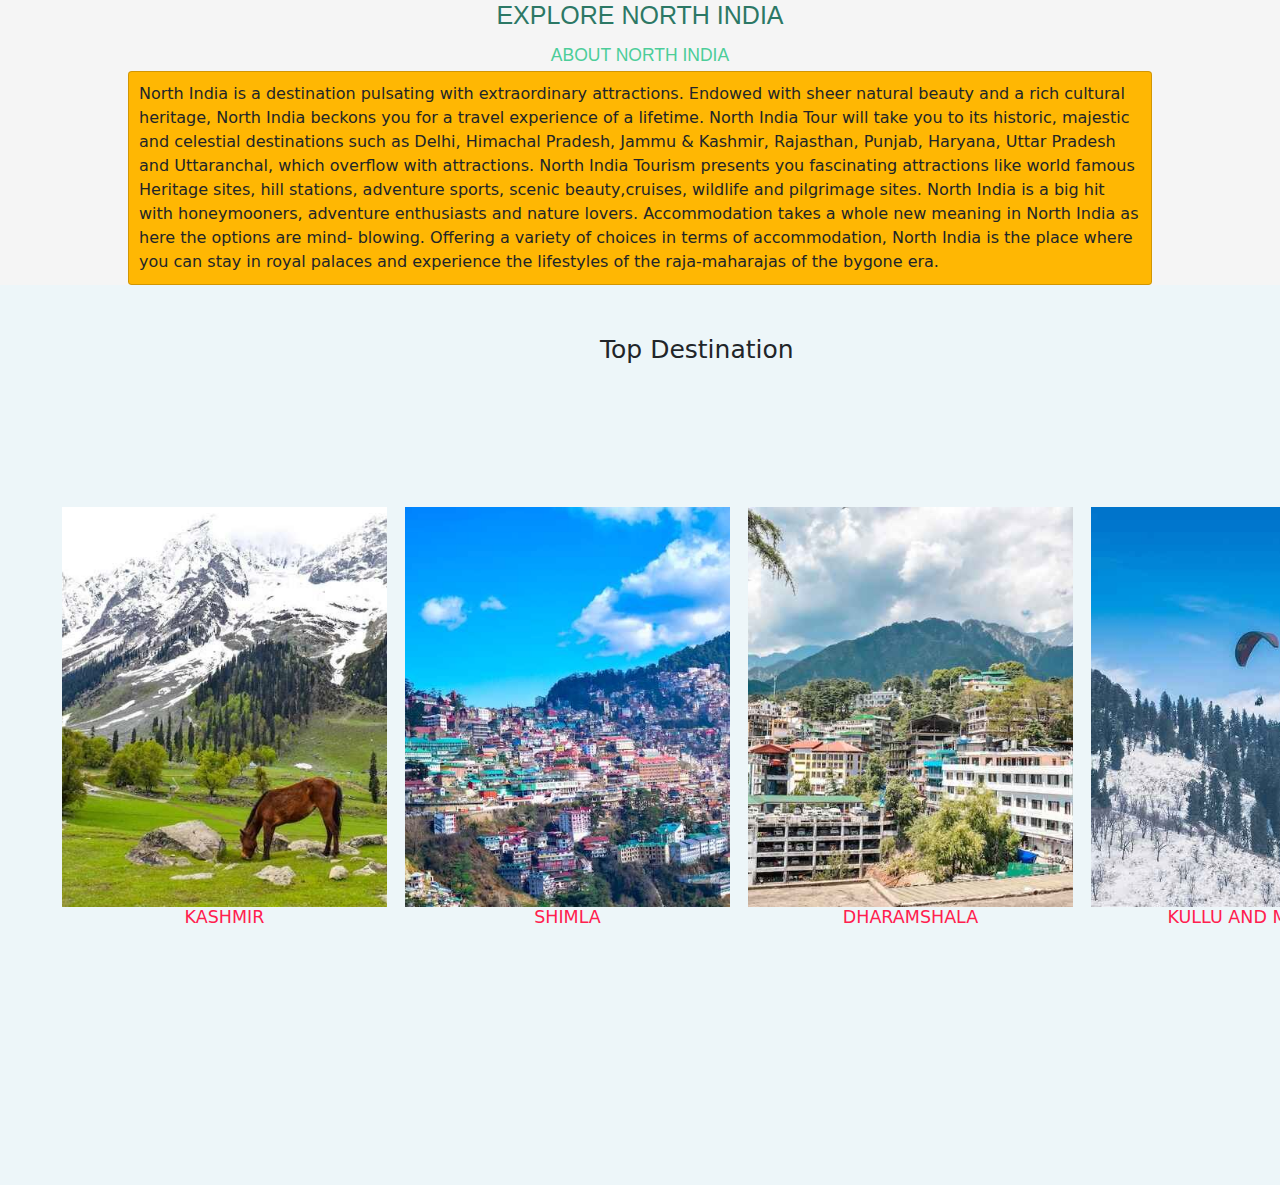
==== assets/north.html @ 262d845a "add files" ====
<!DOCTYPE html>
<html lang="en">
<head>
    <meta charset="UTF-8">
    <meta name="viewport" content="width=device-width, initial-scale=1.0">
    <link rel="stylesheet" href="https://fonts.googleapis.com/css2?family=Material+Symbols+Rounded:opsz,wght,FILL,GRAD@48,400,0,0" />
    <link href="https://cdn.jsdelivr.net/npm/bootstrap@5.3.3/dist/css/bootstrap.min.css" rel="stylesheet"
     integrity="sha384-QWTKZyjpPEjISv5WaRU9OFeRpok6YctnYmDr5pNlyT2bRjXh0JMhjY6hW+ALEwIH" crossorigin="anonymous">
     <script src="https://cdn.jsdelivr.net/npm/bootstrap@5.3.3/dist/js/bootstrap.bundle.min.js" 
     integrity="sha384-YvpcrYf0tY3lHB60NNkmXc5s9fDVZLESaAA55NDzOxhy9GkcIdslK1eN7N6jIeHz" crossorigin="anonymous"></script>
    <link rel="stylesheet" href="styles.css">
    <title>Document</title>
</head>
<body>
    <div class="aboutnorth">
        <h1>Explore North India</h1>
        <h3>About north India</h3>
    </div>
    <div class="card">
        <div class="card-body">
            North India is a destination pulsating with extraordinary attractions. Endowed with sheer natural beauty and a rich
             cultural heritage, North India beckons you for a travel experience of a lifetime. North India Tour will take you to 
             its historic, majestic and celestial destinations such as Delhi, Himachal Pradesh, Jammu & Kashmir, Rajasthan, Punjab,
              Haryana, Uttar Pradesh and Uttaranchal, which overflow with attractions. North India Tourism presents you fascinating
               attractions like world famous Heritage sites, hill stations, adventure sports, scenic beauty,cruises, wildlife and 
               pilgrimage sites. North India is a big hit with honeymooners, adventure enthusiasts and nature lovers. Accommodation
                takes a whole new meaning in North India as here the options are mind- blowing. Offering a variety of choices in terms 
                of accommodation, North India is the place where you can stay in royal palaces and experience the lifestyles of the
                 raja-maharajas of the bygone era.
            </div>
          </div>
          <div class="title">
            <h1>Top Destination</h1>
            </div>


    <div class="northindia">
    <div class="container">
        <div class="slider-wrapper">
          <ul class="image-list">
          <h3><img class="image-item" src="images/Beautiful-Kashmir-Valleys-1.jpg" alt="img-1" />kashmir</h3>
           <h3><img class="image-item" src="images/Scenic-Shimla-Hills-1 (1).jpg" alt="img-2" />shimla</h3>
           <h3> <img class="image-item" src="images/Tibetan-Attractions-in-Dharamshala-1.jpg" alt="img-3" />dharamshala</h3>
           <h3> <img class="image-item" src="images/paragliding-in-Manali.jpg" alt="img-4" />kullu and manali</h3>
            <h3><img class="image-item" src="images/Naini-Lake-in-Nainital-1.jpg" alt="img-5" />nainitial</h3>
            <h3><img class="image-item" src="images/Spectacular-view-of-Mussoorie-Hill-Station-1.jpg" alt="img-6" />mussoorie</h3>
           <h3> <img class="image-item" src="images/Spiti-Valley-1.jpg" alt="img-7" />spiti</h3>
            <h3><img class="image-item" src="images/Mehrangarh-Fort-in-Jodhpur-1.jpg" alt="img-8" />Jodhapur</h3>
            <h3><img class="image-item" src="images/images (1).jpeg" alt="img-9" />kufri</h3>
            <h3><img class="image-item" src="images/images.jpeg" alt="img-10" />varanasi</h3>
          </ul>
        </div>
        <div class="slider-scrollbar">
          <div class="scrollbar-track">
            <div class="scrollbar-thumb"></div>
          </div>
        </div>
      </div>
      </div>
  
     <script src="app.js"></script>
   
</body>
</html>


</body>
</html>
---- assets/styles.css ----
/* --------------navbar---------*/
nav{
    background-color: #00224D;
    width: 100%;
    display: flex;
    align-items: center;
    justify-content: space-around;
    position:sticky;
    position: fixed;
  }
  nav li{
    display: inline-block;
    margin: 0 8px;
    padding: 0 30px 0 30px;
  
  }
  nav a{
    text-decoration: none;
    color:white;
    text-transform: capitalize;
  
  }
  .logo{
    font-size: 36px;
    font-weight: bolder;
  
  }
  .logo a{
    color: rgb(243, 243, 3);
  }
  nav a:hover{
    color:rgb(243, 243, 3);
  }
  
  .menu-line{
    width:20px;
    height:3px;
    background-color: yellow;
    margin-bottom: 3px;
    
  }
  .menu-item{
    cursor: pointer;
    display: none;
    
  }
  
  
  
    /*-----------homepage-------------*/
  
  .container{
    display: grid;
    grid-template-columns: repeat(2,1fr);
    padding-top:100px;
  }
  .container .header img{
    object-fit: cover;
    width:80%;
    object-fit: cover;
    margin-left:80px;
    padding-top:60px;
  
  }
  .container .header button{
    border-radius :20px;
    margin-left:170px;
    width:20%;
    height:40px;
    color: white;
    background-color: #000;
    margin-top:40px;
  }
  .container .header h1{
    padding-top:70px;
    color: #ffb703;
    font-family:Brush Script MT;
    text-transform: capitalize;
    font-size:2rem;
    margin-left:40px;
     
  }
  .container .header p{
    padding-top: 20px;
    font-size:18px;
    text-transform:none;
    width:80%;
    border:2px;
    border-radius:20px;
    border-style:none;
    padding-top:10px;
    padding-bottom:5px;
    text-align: center;
    margin-left:30px;
    background-color:palevioletred;
  
  }
  .container .header .form{
    display: grid;
    grid-template-columns: auto auto;
    padding-top:20px;
    row-gap:30px;
    text-transform: capitalize;
    color: #007F73;
    font-weight: bold;
  
  }
  .container .header .form input{
  border-radius:20px;
  margin-right:90px;
  }
  /*----------media query for nav bar and home page----------*/
  @media screen and (max-width:600px){
    .container{
      display: grid;
      grid-template-columns:auto;
    }
    .container .header h1{
      font-size:3rem;
    }
  
    nav{
      flex-direction: column;
    }
    nav li{
      display: block;
      padding: 10px 0;
    }
    ul{
      text-align: center;
      padding: 0;
      display:none;
    }
    .logo{
      align-self: flex-start;
      margin: 10px 0 0 30px;
  
    }
    .menu-item{
      display: block;
      position: absolute;
      right:20px;
      top:25px;
    }
    .showmenu{
      display: block;
    }
  
    
  }
  @media screen and (max-width:600px) {
    .container .header button{
      margin-left:110px;
      width: 30%; 
    }  
  } 
  @media screen and (max-width:600px) {
    .container .header img{
      padding-top: 20px;
      width:80%;
      margin-left:25px;
    }  
  } 
  /*------------destinations-------------*/
  .placestext h1{
      text-align: center;
      padding-top:20px;
      font-family: Brush Script MT;
      color:#ffb703 ;
      font-size:3rem;
  
  }
  .placestext h2{
      text-align: center;
      padding-top:10px;
      font-size:2rem;
      text-transform: capitalize;
  
  }
  .cards{
      background-color:rgba(255, 255, 255, 0.925);
      display:grid;
      gap:20px;
      grid-template-columns:auto auto auto;
      padding:20px;
      margin:0 10px 0 40px;    
  
  }
  @media screen and (max-width:600px){
      .cards{
      display:grid;
      grid-template-columns:auto auto;
      }
  
      
  }
  
  
  .card1 {
      border: 1px solid lightgray;
      box-shadow: 2px 2px 6px 0 rgba(0, 0, 0, 0.3);
      border-top-left-radius: 8px;
      border-top-right-radius: 8px;
      width:80%;
      height:100%;
  }
  
  
      
  
  .card1 img {
      width:100%;
      background-size: cover;
      height:200px;
      border-radius:8px;
      cursor:pointer;
  
  }
  .card1 h4{
    text-align: center;
    color: #FF5BAE;
    text-transform: capitalize;
  }
  .card1 button{
    border-radius:20px;
    width: 130px;
    background-color: #90D26D;
    text-transform: capitalize;
  }
  @media screen and (max-width:600px){
    .card1 img{
      object-fit: cover;
      height: 100px;
    }
  
    
  }
  
  .card1 a{
      text-decoration:none;
      color:#2a9d8f;
  }
  /* ------------------north----------------- */
  * {
      margin: 0;
      padding: 0;
      box-sizing: border-box;
    }
    
    .aboutnorth{
      text-align: center;
      text-transform:uppercase;
      color: #2C7865;
      font-family:Arial, Helvetica, sans-serif;
    }
    .aboutnorth h3{
      color:#4CCD99;
      padding-top: 10px;
    }
  .card{
      margin-left:10%;
      margin-right:10%;
      background-color: #ffb703;
  }
    
    .northindia{
      display: flex;
      align-items: center;
      justify-content: center;
      min-height: 100vh;
      background:#edf6f9;
      
    }
    
    .container {
      max-width: 1200px;
      width: 95%;
    }
   .image-list h3{
    text-align: center;
    text-transform: uppercase;
    color:#FF204E;
   }
    
    .slider-wrapper {
      position: relative;
    }
   .title{
      text-align:center;
      margin-left:600px;
      position:absolute;
      margin-top:50px;
    }
    
    
    .slider-wrapper .image-list {
      display: grid;
      grid-template-columns: repeat(10, 1fr);
      gap: 18px;
      font-size: 0;
      list-style: none;
      margin-bottom: 30px;
      overflow-x: auto;
      scrollbar-width: none;
      object-fit: cover;
    }
    
    .slider-wrapper .image-list::-webkit-scrollbar {
      display: none;
    }
    
    .slider-wrapper .image-list .image-item {
      width: 325px;
      height: 400px;
      object-fit: cover;
    }
    
    .container .slider-scrollbar {
      height: 24px;
      width: 100%;
      display: flex;
      align-items: center;
    }
    
    .slider-scrollbar .scrollbar-track {
      background: #ccc;
      width: 100%;
      height: 2px;
      display: flex;
      align-items: center;
      border-radius: 4px;
      position: relative;
    }
    
    .slider-scrollbar:hover .scrollbar-track {
      height: 4px;
    }
    
    .slider-scrollbar .scrollbar-thumb {
      position: absolute;
      background: #000;
      top: 0;
      bottom: 0;
      width: 50%;
      height: 100%;
      cursor: grab;
      border-radius: inherit;
    }
    
    .slider-scrollbar .scrollbar-thumb:active {
      cursor: grabbing;
      height: 8px;
      top: -2px;
    }
    
    .slider-scrollbar .scrollbar-thumb::after {
      content: "";
      position: absolute;
      left: 0;
      right: 0;
      top: -10px;
      bottom: -10px;
    }
    
    /* Styles for mobile and tablets */
    @media only screen and (max-width: 1023px) {
      .slider-wrapper .slide-button {
        display: none !important;
      }
    
      .slider-wrapper .image-list {
        gap: 10px;
        margin-bottom: 15px;
        scroll-snap-type: x mandatory;
      }
    
      .slider-wrapper .image-list .image-item {
        width: 280px;
        height: 380px;
      }
    
      .slider-scrollbar .scrollbar-thumb {
        width: 20%;
      }
      .title{
        margin-left:100px;
        margin-top:70px;
  
      }
    }
   /*---------------------south-------------------*/
   .cont{
    display: grid;
    grid-template-columns: repeat(2, 1fr);
   }
  
   @import url("https://fonts.googleapis.com/css2?family=Montserrat:wght@400;500;600;700&display=swap"); 
   *, 
   *::before, 
   *::after { 
     margin: 0; 
     padding: 0; 
     box-sizing: border-box; 
     list-style-type: none; 
     text-decoration: none; 
   } 
    
   :root { 
     --primary: #ec994b; 
     --white: #ffffff; 
     --bg: #f5f5f5; 
   } 
    
   html { 
     font-size: 62.5%; 
     font-family: "Montserrat", sans-serif; 
     scroll-behavior: smooth; 
   } 
    
   @media (min-width: 1440px) { 
     html { 
       zoom: 1.5; 
     } 
   } 
    
   @media (min-width: 2560px) { 
     html { 
       zoom: 1.7; 
     } 
   } 
    
   @media (min-width: 3860px) { 
     html { 
       zoom: 2.5; 
     } 
   } 
    
   ::-webkit-scrollbar { 
     width: 1.3rem; 
   } 
    
   ::-webkit-scrollbar-thumb { 
     border-radius: 1rem; 
     background: #797979; 
     transition: all 0.5s ease-in-out; 
   } 
    
   ::-webkit-scrollbar-thumb:hover { 
     background: #222224; 
   } 
    
   ::-webkit-scrollbar-track { 
     background: #f9f9f9; 
   } 
    
   body { 
     font-size: 1.6rem; 
     background: var(--bg); 
   } 
    
   .container { 
     max-width: 124rem; 
     padding: 0 1rem; 
     margin: 0 auto; 
   } 
    
   .text-center { 
     text-align: center; 
   } 
    
   .section-heading { 
     font-size: 3rem; 
     color: var(--primary); 
     padding: 2rem 0; 
   } 
    
   #tranding { 
     padding: 4rem 0; 
   } 
    
   @media (max-width:1440px) { 
     #tranding { 
       padding: 7rem 0; 
     } 
   } 
    
   #tranding .tranding-slider { 
     height: 52rem; 
     padding: 2rem 0; 
     position: relative; 
   } 
    
   @media (max-width:500px) { 
     #tranding .tranding-slider { 
       height: 45rem; 
     } 
   } 
    
   .tranding-slide { 
     width: 37rem; 
     height: 42rem; 
     position: relative; 
   } 
    
   @media (max-width:500px) { 
     .tranding-slide { 
       width: 28rem !important; 
       height: 36rem !important; 
     } 
     .tranding-slide .tranding-slide-img img { 
       width: 28rem !important; 
       height: 36rem !important; 
     } 
   } 
    
   .tranding-slide .tranding-slide-img img { 
     width: 37rem; 
     height: 42rem; 
     border-radius: 2rem; 
     object-fit: cover; 
   } 
    
   .tranding-slide .tranding-slide-content { 
     position: absolute; 
     left: 0; 
     top: 0; 
     right: 0; 
     bottom: 0; 
   } 
    
   .tranding-slide-content .food-price { 
     position: absolute; 
     top: 2rem; 
     right: 2rem; 
     color: var(--white); 
   } 
    
   .tranding-slide-content .tranding-slide-content-bottom { 
     position: absolute; 
     bottom: 2rem; 
     left: 2rem; 
     color: var(--white); 
   } 
    
   .food-rating { 
     padding-top: 1rem; 
     display: flex; 
     gap: 1rem; 
   } 
    
   .rating ion-icon { 
     color: var(--primary); 
   } 
    
   .swiper-slide-shadow-left, 
   .swiper-slide-shadow-right { 
     display: none; 
   } 
    
   .tranding-slider-control { 
     position: relative; 
     bottom: 2rem; 
     display: flex; 
     align-items: center; 
     justify-content: center; 
   } 
    
   .tranding-slider-control .swiper-button-next { 
     left: 58% !important; 
     transform: translateX(-58%) !important; 
   } 
    
   @media (max-width:990px) { 
     .tranding-slider-control .swiper-button-next { 
       left: 70% !important; 
       transform: translateX(-70%) !important; 
     } 
   } 
    
   @media (max-width:450px) { 
     .tranding-slider-control .swiper-button-next { 
       left: 80% !important; 
       transform: translateX(-80%) !important; 
     } 
   } 
    
   @media (max-width:990px) { 
     .tranding-slider-control .swiper-button-prev { 
       left: 30% !important; 
       transform: translateX(-30%) !important; 
     } 
   } 
    
   @media (max-width:450px) { 
     .tranding-slider-control .swiper-button-prev { 
       left: 20% !important; 
       transform: translateX(-20%) !important; 
     } 
   } 
    
   .tranding-slider-control .slider-arrow { 
     background: var(--white); 
     width: 3.5rem; 
     height: 3.5rem; 
     border-radius: 50%; 
     left: 42%; 
     transform: translateX(-42%); 
     filter: drop-shadow(0px 8px 24px rgba(18, 28, 53, 0.1)); 
   } 
    
   .tranding-slider-control .slider-arrow ion-icon { 
     font-size: 2rem; 
     color: #222224; 
   } 
    
   .tranding-slider-control .slider-arrow::after { 
     content: ''; 
   } 
    
   .tranding-slider-control .swiper-pagination { 
     position: relative; 
     width: 15rem; 
     bottom: 1rem; 
   } 
    
   .tranding-slider-control .swiper-pagination .swiper-pagination-bullet { 
     filter: drop-shadow(0px 8px 24px rgba(18, 28, 53, 0.1)); 
   } 
    
   .tranding-slider-control .swiper-pagination .swiper-pagination-bullet-active { 
     background: var(--primary); 
   }
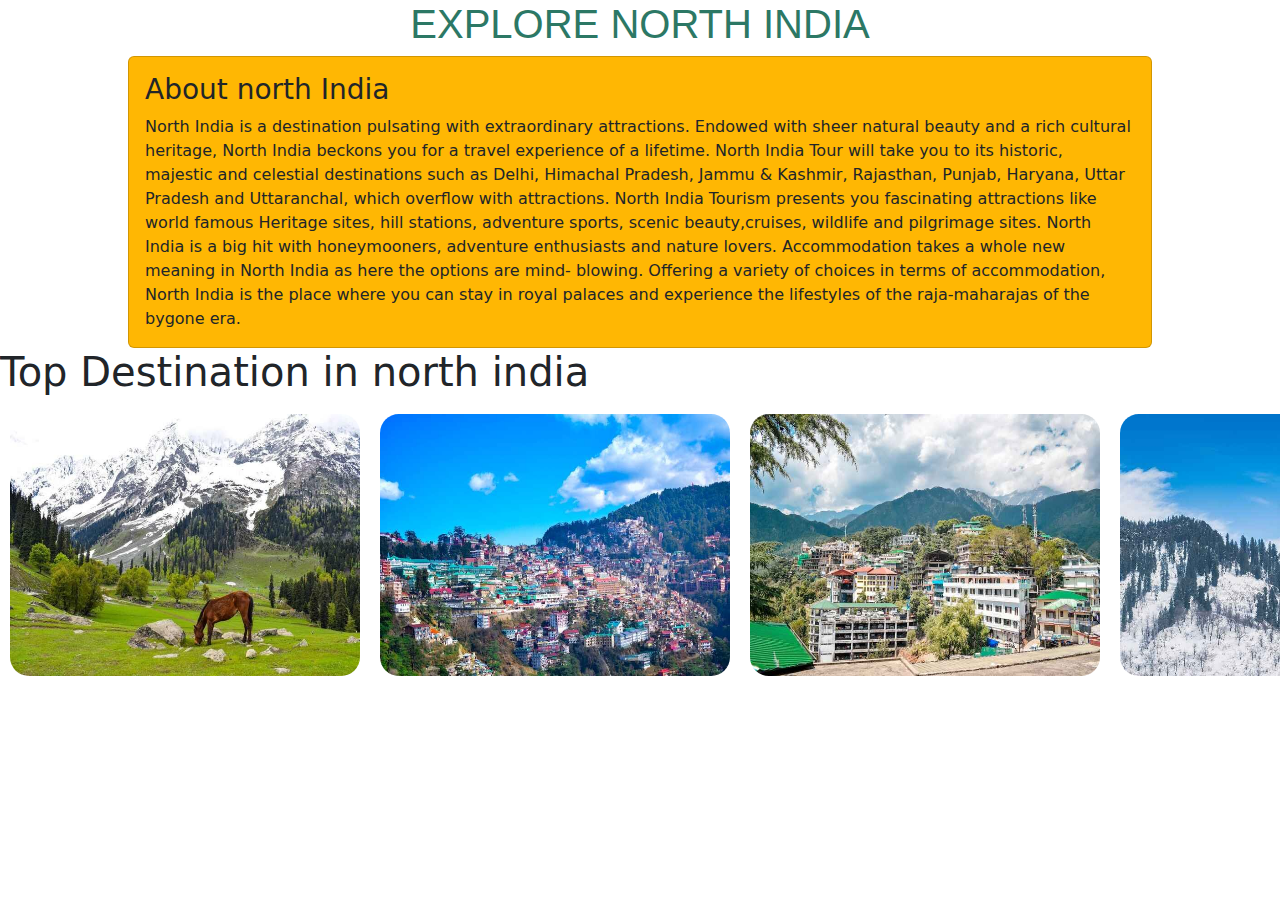
==== commit b9a43a02: "chnage image slide" ====
--- a/assets/north.html
+++ b/assets/north.html
@@ -14,10 +14,10 @@
 <body>
     <div class="aboutnorth">
         <h1>Explore North India</h1>
-        <h3>About north India</h3>
     </div>
     <div class="card">
         <div class="card-body">
+          <h3>About north India</h3>
             North India is a destination pulsating with extraordinary attractions. Endowed with sheer natural beauty and a rich
              cultural heritage, North India beckons you for a travel experience of a lifetime. North India Tour will take you to 
              its historic, majestic and celestial destinations such as Delhi, Himachal Pradesh, Jammu & Kashmir, Rajasthan, Punjab,
@@ -29,35 +29,49 @@
                  raja-maharajas of the bygone era.
             </div>
           </div>
-          <div class="title">
-            <h1>Top Destination</h1>
+          <div class="title1">
+            <h1>Top Destination in north india</h1>
             </div>
 
 
-    <div class="northindia">
-    <div class="container">
-        <div class="slider-wrapper">
-          <ul class="image-list">
-          <h3><img class="image-item" src="images/Beautiful-Kashmir-Valleys-1.jpg" alt="img-1" />kashmir</h3>
-           <h3><img class="image-item" src="images/Scenic-Shimla-Hills-1 (1).jpg" alt="img-2" />shimla</h3>
-           <h3> <img class="image-item" src="images/Tibetan-Attractions-in-Dharamshala-1.jpg" alt="img-3" />dharamshala</h3>
-           <h3> <img class="image-item" src="images/paragliding-in-Manali.jpg" alt="img-4" />kullu and manali</h3>
-            <h3><img class="image-item" src="images/Naini-Lake-in-Nainital-1.jpg" alt="img-5" />nainitial</h3>
-            <h3><img class="image-item" src="images/Spectacular-view-of-Mussoorie-Hill-Station-1.jpg" alt="img-6" />mussoorie</h3>
-           <h3> <img class="image-item" src="images/Spiti-Valley-1.jpg" alt="img-7" />spiti</h3>
-            <h3><img class="image-item" src="images/Mehrangarh-Fort-in-Jodhpur-1.jpg" alt="img-8" />Jodhapur</h3>
-            <h3><img class="image-item" src="images/images (1).jpeg" alt="img-9" />kufri</h3>
-            <h3><img class="image-item" src="images/images.jpeg" alt="img-10" />varanasi</h3>
-          </ul>
-        </div>
-        <div class="slider-scrollbar">
-          <div class="scrollbar-track">
-            <div class="scrollbar-thumb"></div>
-          </div>
-        </div>
-      </div>
-      </div>
-  
+
+            <div class="center">
+              <div class="slider">
+                <div class="items">
+                <img src="images/Beautiful-Kashmir-Valleys-1.jpg" alt="" class="item"/>
+                  <img src="images/Scenic-Shimla-Hills-1 (1).jpg" alt="" class="item" />
+                  <img src="images/Tibetan-Attractions-in-Dharamshala-1.jpg" alt="" class="item" />
+                  <img src="images/paragliding-in-Manali.jpg" alt="" class="item" />
+                  <img src="images/Naini-Lake-in-Nainital-1.jpg" alt="" class="item" />
+                  <img src="images/Spectacular-view-of-Mussoorie-Hill-Station-1.jpg" alt="" class="item" />
+                  <img src="images/Spiti-Valley-1.jpg" alt="" class="item" />
+        
+                  <img src="images/Mehrangarh-Fort-in-Jodhpur-1.jpg" alt="" class="item" />
+                  <img src="images/images (1).jpeg" alt="" class="item" />
+                  <img src="images/images.jpeg" alt="" class="item" />
+                 
+                </div>
+              </div>
+            </div>
+            <script>
+              let scrollcontainer = document.querySelector(".gallery");
+              let backbtn = document.getElementById("backBtn");
+              let nextbtn = document.getElementById("nextBtn");
+             scrollcontainer.addEventListener("wheel",(evt)=>{
+                evt.preventDefault();
+               scrollcontainer.scrollLeft +=evt.deltaY;
+              });
+              nextBtn.addEventListener("click",()=>{
+                scrollcontainer.style.scrollBehavior="smooth";
+               scrollcontainer.scrollLeft +=900;
+              });
+              backBtn.addEventListener("click",()=>{
+                scrollcontainer.style.scrollBehavior="smooth";
+                scrollcontainer.scrollLeft -=900;
+              });
+        
+        
+            </script>
      <script src="app.js"></script>
    
 </body>
--- a/assets/styles.css
+++ b/assets/styles.css
@@ -389,245 +389,74 @@
       }
     }
    /*---------------------south-------------------*/
-   .cont{
-    display: grid;
-    grid-template-columns: repeat(2, 1fr);
-   }
-  
-   @import url("https://fonts.googleapis.com/css2?family=Montserrat:wght@400;500;600;700&display=swap"); 
-   *, 
-   *::before, 
-   *::after { 
-     margin: 0; 
-     padding: 0; 
-     box-sizing: border-box; 
-     list-style-type: none; 
-     text-decoration: none; 
-   } 
-    
-   :root { 
-     --primary: #ec994b; 
-     --white: #ffffff; 
-     --bg: #f5f5f5; 
-   } 
-    
-   html { 
-     font-size: 62.5%; 
-     font-family: "Montserrat", sans-serif; 
-     scroll-behavior: smooth; 
-   } 
-    
-   @media (min-width: 1440px) { 
-     html { 
-       zoom: 1.5; 
-     } 
-   } 
-    
-   @media (min-width: 2560px) { 
-     html { 
-       zoom: 1.7; 
-     } 
-   } 
-    
-   @media (min-width: 3860px) { 
-     html { 
-       zoom: 2.5; 
-     } 
-   } 
-    
-   ::-webkit-scrollbar { 
-     width: 1.3rem; 
-   } 
-    
-   ::-webkit-scrollbar-thumb { 
-     border-radius: 1rem; 
-     background: #797979; 
-     transition: all 0.5s ease-in-out; 
-   } 
-    
-   ::-webkit-scrollbar-thumb:hover { 
-     background: #222224; 
-   } 
-    
-   ::-webkit-scrollbar-track { 
-     background: #f9f9f9; 
-   } 
-    
-   body { 
-     font-size: 1.6rem; 
-     background: var(--bg); 
-   } 
-    
-   .container { 
-     max-width: 124rem; 
-     padding: 0 1rem; 
-     margin: 0 auto; 
-   } 
-    
-   .text-center { 
-     text-align: center; 
-   } 
-    
-   .section-heading { 
-     font-size: 3rem; 
-     color: var(--primary); 
-     padding: 2rem 0; 
-   } 
-    
-   #tranding { 
-     padding: 4rem 0; 
-   } 
-    
-   @media (max-width:1440px) { 
-     #tranding { 
-       padding: 7rem 0; 
-     } 
-   } 
-    
-   #tranding .tranding-slider { 
-     height: 52rem; 
-     padding: 2rem 0; 
-     position: relative; 
-   } 
-    
-   @media (max-width:500px) { 
-     #tranding .tranding-slider { 
-       height: 45rem; 
-     } 
-   } 
-    
-   .tranding-slide { 
-     width: 37rem; 
-     height: 42rem; 
-     position: relative; 
-   } 
-    
-   @media (max-width:500px) { 
-     .tranding-slide { 
-       width: 28rem !important; 
-       height: 36rem !important; 
-     } 
-     .tranding-slide .tranding-slide-img img { 
-       width: 28rem !important; 
-       height: 36rem !important; 
-     } 
-   } 
-    
-   .tranding-slide .tranding-slide-img img { 
-     width: 37rem; 
-     height: 42rem; 
-     border-radius: 2rem; 
-     object-fit: cover; 
-   } 
-    
-   .tranding-slide .tranding-slide-content { 
-     position: absolute; 
-     left: 0; 
-     top: 0; 
-     right: 0; 
-     bottom: 0; 
-   } 
-    
-   .tranding-slide-content .food-price { 
-     position: absolute; 
-     top: 2rem; 
-     right: 2rem; 
-     color: var(--white); 
-   } 
-    
-   .tranding-slide-content .tranding-slide-content-bottom { 
-     position: absolute; 
-     bottom: 2rem; 
-     left: 2rem; 
-     color: var(--white); 
-   } 
-    
-   .food-rating { 
-     padding-top: 1rem; 
-     display: flex; 
-     gap: 1rem; 
-   } 
-    
-   .rating ion-icon { 
-     color: var(--primary); 
-   } 
-    
-   .swiper-slide-shadow-left, 
-   .swiper-slide-shadow-right { 
-     display: none; 
-   } 
-    
-   .tranding-slider-control { 
-     position: relative; 
-     bottom: 2rem; 
-     display: flex; 
-     align-items: center; 
-     justify-content: center; 
-   } 
-    
-   .tranding-slider-control .swiper-button-next { 
-     left: 58% !important; 
-     transform: translateX(-58%) !important; 
-   } 
-    
-   @media (max-width:990px) { 
-     .tranding-slider-control .swiper-button-next { 
-       left: 70% !important; 
-       transform: translateX(-70%) !important; 
-     } 
-   } 
-    
-   @media (max-width:450px) { 
-     .tranding-slider-control .swiper-button-next { 
-       left: 80% !important; 
-       transform: translateX(-80%) !important; 
-     } 
-   } 
-    
-   @media (max-width:990px) { 
-     .tranding-slider-control .swiper-button-prev { 
-       left: 30% !important; 
-       transform: translateX(-30%) !important; 
-     } 
-   } 
-    
-   @media (max-width:450px) { 
-     .tranding-slider-control .swiper-button-prev { 
-       left: 20% !important; 
-       transform: translateX(-20%) !important; 
-     } 
-   } 
-    
-   .tranding-slider-control .slider-arrow { 
-     background: var(--white); 
-     width: 3.5rem; 
-     height: 3.5rem; 
-     border-radius: 50%; 
-     left: 42%; 
-     transform: translateX(-42%); 
-     filter: drop-shadow(0px 8px 24px rgba(18, 28, 53, 0.1)); 
-   } 
-    
-   .tranding-slider-control .slider-arrow ion-icon { 
-     font-size: 2rem; 
-     color: #222224; 
-   } 
-    
-   .tranding-slider-control .slider-arrow::after { 
-     content: ''; 
-   } 
-    
-   .tranding-slider-control .swiper-pagination { 
-     position: relative; 
-     width: 15rem; 
-     bottom: 1rem; 
-   } 
-    
-   .tranding-slider-control .swiper-pagination .swiper-pagination-bullet { 
-     filter: drop-shadow(0px 8px 24px rgba(18, 28, 53, 0.1)); 
-   } 
-    
-   .tranding-slider-control .swiper-pagination .swiper-pagination-bullet-active { 
-     background: var(--primary); 
-   }
-  +   /*--------------- about south----------*/
+ .headersouth{
+  text-align: center;
+  font-weight: bolder;
+  text-transform: capitalize;
+  color: #007F73;
+ }
+ .aboutsouth span{
+  color: orangered;
+  text-transform: capitalize;
+  font-size:3rem;
+ }
+ .aboutsouth{
+  text-transform: capitalize;
+  width:50%;
+  margin-left:20px;
+ }
+ /*-----------------listcontent----------*/
+ .listcontent{
+ }
+ .listcontent li{
+  display: inline;
+  text-decoration:none;
+  margin-top:20px;
+  margin-left:10px;
+  text-transform: capitalize;
+
+ }
+ .listcontent a{
+  text-decoration: none;
+  padding-left:20px;
+  padding-right: 30px;
+  color:black;
+  
+ }
+  .center {
+    width: 100%;
+    height: 100%;
+  }
+  .title {
+    width: 100%;
+    box-sizing: border-box;
+    padding: 20px;
+    color: white;
+    font-family: poppins;
+    font-size: 100px;
+    font-weight: 600;
+  }
+  .slider {
+    width: 100%;
+    height: fit-content;
+    overflow: hidden;
+  }
+  .items {
+    width: fit-content;
+    display: flex;
+    animation: slide 50s linear infinite;
+  }
+  .item {
+    width: 350px;
+    border-radius: 5mm;
+    margin: 10px;
+  }
+  @keyframes slide {
+    0% {
+      transform: translateX(0);
+    }
+    100% {
+      transform: translateX(-50%);
+    }
+  }